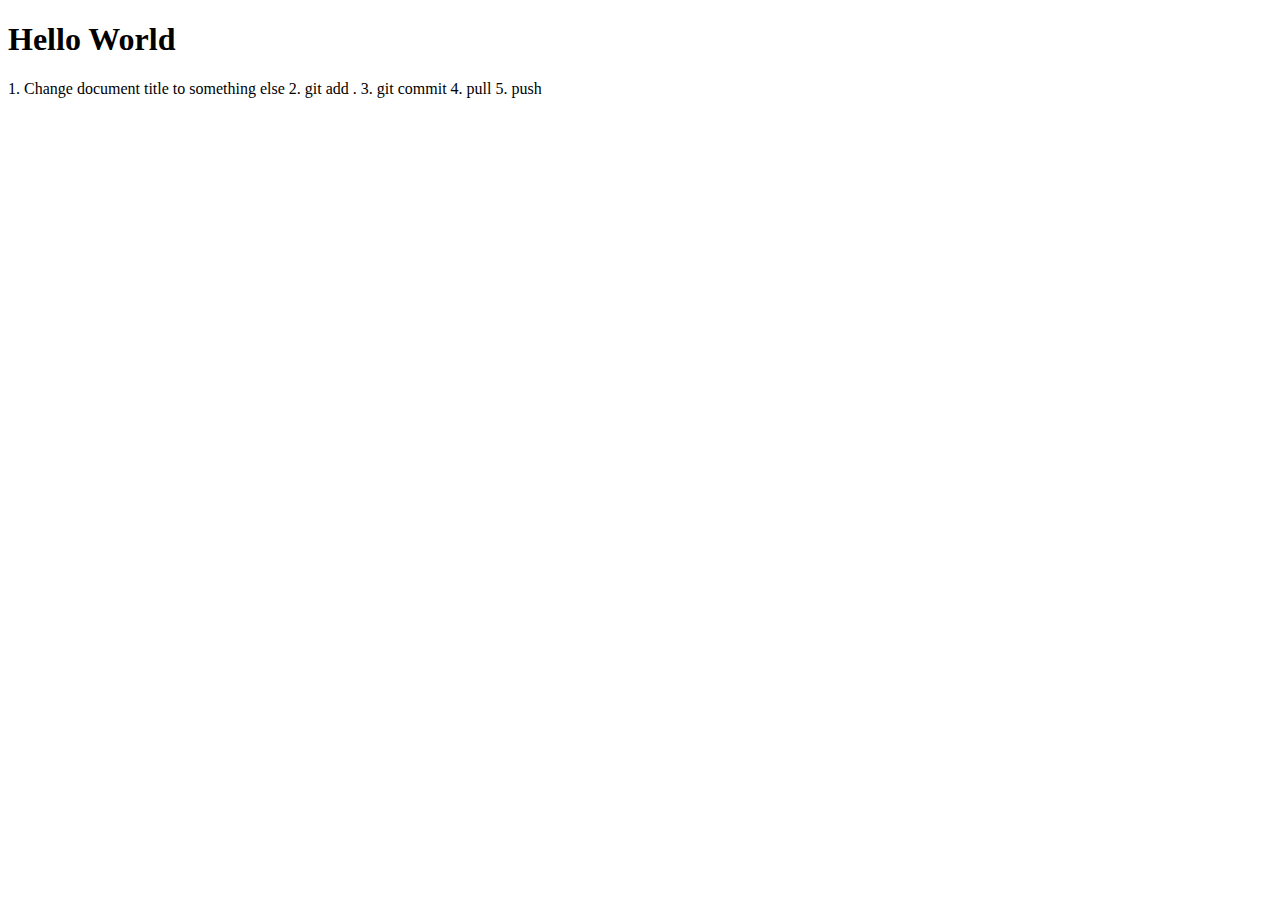
==== chetan.html @ 03804b6f "Merge branch 'master' of https://github.com/ChetanKalra/Blog" ====
<!DOCTYPE html>
<html lang="en">
<head>
    <meta charset="UTF-8">
    <meta name="viewport" content="width=device-width, initial-scale=1.0">
    <title>Document</title>
</head>
<body>
    <h1>Hello World</h1>

    1. Change document title to something else
    2. git add . 
    3. git commit
    4. pull
    5. push
</body>
</html>
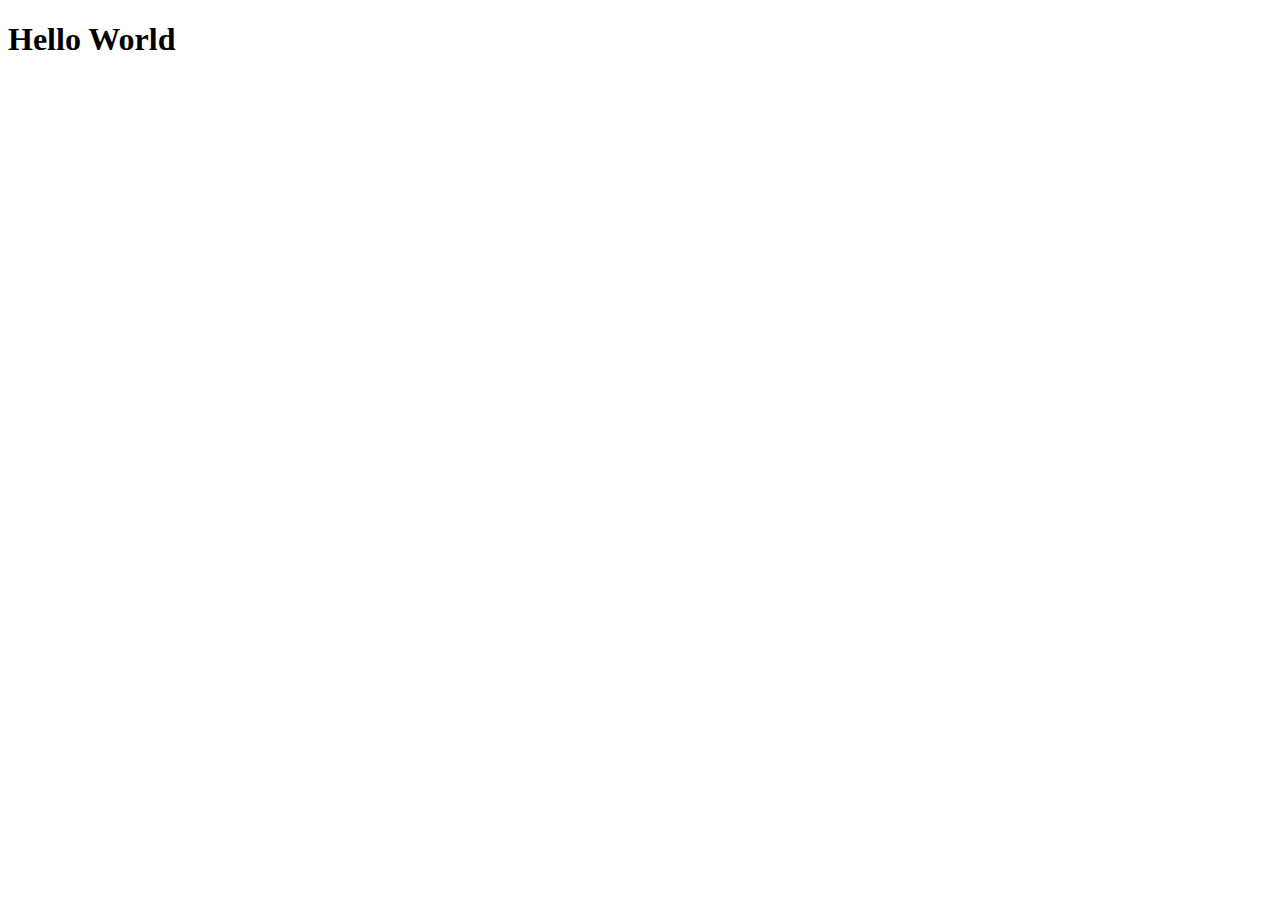
==== commit 0d2dadcf: "Removed" ====
--- a/chetan.html
+++ b/chetan.html
@@ -7,11 +7,5 @@
 </head>
 <body>
     <h1>Hello World</h1>
-
-    1. Change document title to something else
-    2. git add . 
-    3. git commit
-    4. pull
-    5. push
 </body>
 </html>